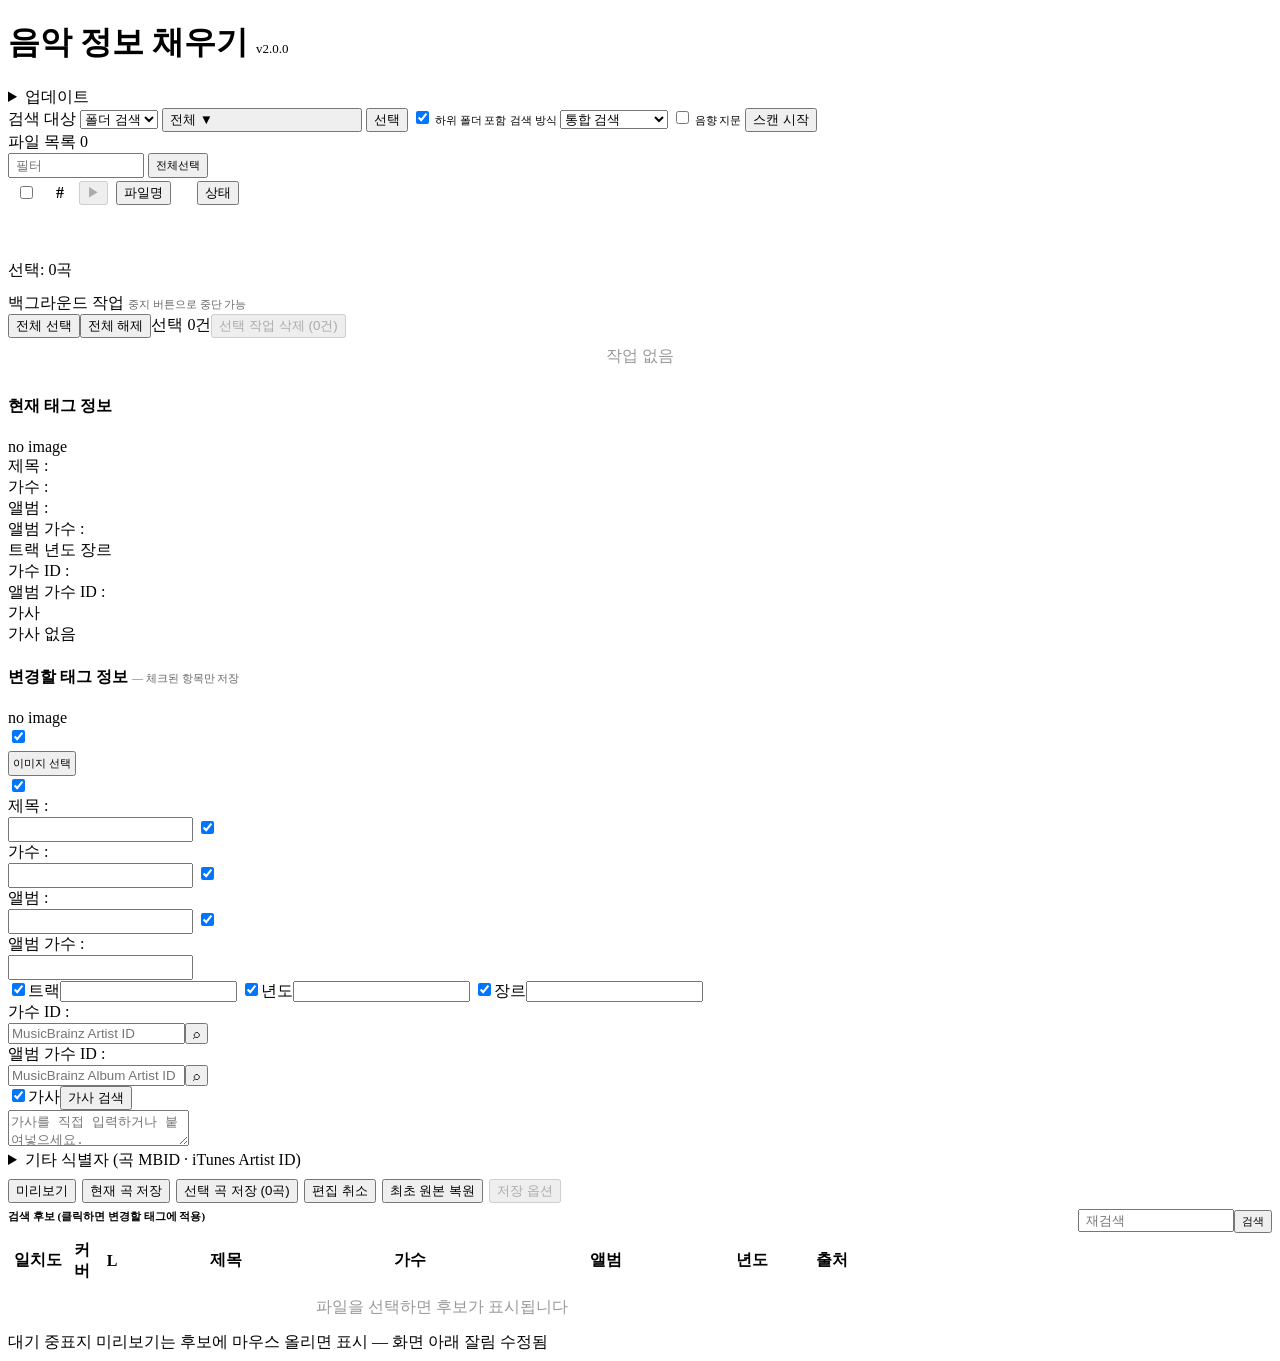
==== app/static/index.html @ 3355a1ec "ui: show installed and latest update builds" ====
<!DOCTYPE html>
<html lang="ko">
<head>
<meta charset="UTF-8">
<meta name="viewport" content="width=device-width, initial-scale=1.0">
<title>음악 정보 채우기 - NAS v2.0.0</title>
<link rel="stylesheet" href="/static/css/style.css">
</head>
<body>
<div class="header">
  <div>
    <h1>음악 정보 채우기 <small style="font-size:13px;font-weight:normal">v2.0.0</small></h1>
    <details id="updaterPanel" class="updater-panel">
      <summary>업데이트</summary>
      <div class="updater-content">
        <div>현재 빌드 <strong id="updateCurrent">확인 전</strong></div>
        <div>최신 빌드 <strong id="updateLatest">확인 전</strong></div>
        <div id="updateStatus" role="status">업데이트 메뉴를 열어 버전을 확인하세요.</div>
        <div class="updater-actions">
          <button type="button" id="updateCheck" class="btn">업데이트 확인</button>
          <button type="button" id="updateApply" class="btn btn-blue" disabled>업데이트 실행</button>
        </div>
      </div>
    </details>
  </div>
</div>

<div class="main">
  <div id="scanControls" class="controls">
    <label>검색 대상 <select id="searchSource" class="input" aria-label="검색 대상"><option value="folder">폴더 검색</option><option value="ma">MA 검색</option></select></label>
    <div id="maSearchControls" hidden><select id="maSearchField" class="input" aria-label="MA 검색 필드"><option value="all">전체 필드</option><option value="title">제목</option><option value="artist">가수</option><option value="albumartist">앨범 가수</option><option value="filename">파일명</option></select><input id="maSearchQuery" class="input" placeholder="곡명·가수·앨범 가수·파일명" maxlength="200" style="width:250px"><button id="maSearchButton" class="btn btn-blue" type="button">검색</button><span id="maSearchStatus" role="status"></span></div>
    <div id="folderPicker" style="position:relative;display:inline-flex;width:200px">
      <input id="subPath" type="hidden" value="">
      <button id="folderToggle" type="button" class="input" style="width:200px;text-align:left;cursor:pointer;white-space:nowrap;overflow:hidden;text-overflow:ellipsis" aria-expanded="false" aria-controls="folderMenu">전체 ▼</button>
      <div id="folderMenu" hidden style="position:absolute;top:100%;left:0;width:320px;max-width:calc(100vw - 28px);z-index:30;background:#fff;border:1px solid var(--line);border-radius:4px;padding:6px">
        <input id="folderSearch" class="input" style="width:100%" placeholder="폴더 검색" aria-label="폴더 검색">
        <div id="folderOptions" style="max-height:260px;overflow:auto" aria-label="음악 폴더"></div>
        <div id="folderStatus" role="status" style="font-size:11px;color:var(--muted)"></div>
      </div>
    </div>
    <button id="btnFolderConfirm" class="btn" onclick="confirmFolder(event)">선택</button>
    <label style="font-size:11px"><input id="recurse" type="checkbox" checked> 하위 폴더 포함</label>
    <label style="font-size:11px">검색 방식 <select id="searchMode" class="input" aria-label="검색 방식"><option value="integrated" selected>통합 검색</option><option value="itunes">iTunes만</option><option value="musicbrainz">MusicBrainz만</option><option value="quick">빠른 검색</option></select></label>
    <label style="font-size:11px" title="텍스트 검색 결과가 없을 때 음향 지문 검색을 추가합니다"><input id="useFingerprint" type="checkbox"> 음향 지문</label>
    <button id="btnScan" class="btn btn-blue" onclick="startScan()">스캔 시작</button>
    <button id="btnResume" class="btn btn-green" style="display:none" onclick="resumeScan()">이어하기</button>
  </div>
  <div class="right-wrap" id="fileColumn">
  <div class="panel">
    <div class="panel-head">
      <span class="file-heading">파일 목록 <span id="fileCount" class="badge">0</span><span class="operation-status" id="operationStatus" hidden><button type="button" id="operationToggle" aria-expanded="false" aria-controls="operationDetails" onclick="toggleOperationDetails()"><span class="operation-spinner" aria-hidden="true">◌</span><span id="operationSummary" role="status" aria-live="polite"></span><span id="operationArrow" hidden aria-hidden="true">⌄</span></button><span id="operationDetails" hidden></span></span></span>
      <span style="display:flex;gap:4px"><input id="fileFilter" class="input" style="width:120px;padding:3px 6px" placeholder="필터"><button class="btn" style="padding:2px 6px;font-size:11px" onclick="toggleSelectAll()">전체선택</button></span>
    </div>
    <div class="table-wrap" id="fileListScroller" tabindex="0" aria-label="파일 목록 (위·아래 방향키로 곡 선택)">
      <table>
        <thead><tr><th style="width:30px"><input type="checkbox" id="checkAll" onchange="toggleSelectAll(this.checked)"></th><th style="width:var(--number-width,30px)">#</th><th id="fileNameHeader" aria-sort="none"><div style="display:flex;align-items:center;gap:8px"><button type="button" id="headerAudio" class="audio-preview-button" disabled title="먼저 파일의 재생 버튼을 눌러 주세요" aria-label="현재 음악 재생" onclick="event.stopPropagation();toggleHeaderAudio()">▶</button><button class="sort-heading" id="sortFileName" onclick="sortFiles('name')">파일명</button></div></th><th id="fileStateHeader" aria-sort="none" style="width:85px"><button class="sort-heading" id="sortFileState" onclick="sortFiles('state')">상태</button></th></tr></thead>
        <tbody id="fileBody"><tr class="file-empty" aria-hidden="true"><td colspan="4"></td></tr><tr class="file-empty" aria-hidden="true"><td colspan="4"></td></tr><tr class="file-empty" aria-hidden="true"><td colspan="4"></td></tr><tr class="file-empty" aria-hidden="true"><td colspan="4"></td></tr><tr class="file-empty" aria-hidden="true"><td colspan="4"></td></tr><tr class="file-empty" aria-hidden="true"><td colspan="4"></td></tr><tr class="file-empty" aria-hidden="true"><td colspan="4"></td></tr><tr class="file-empty" aria-hidden="true"><td colspan="4"></td></tr><tr class="file-empty" aria-hidden="true"><td colspan="4"></td></tr><tr class="file-empty" aria-hidden="true"><td colspan="4"></td></tr><tr class="file-empty" aria-hidden="true"><td colspan="4"></td></tr><tr class="file-empty" aria-hidden="true"><td colspan="4"></td></tr><tr class="file-empty" aria-hidden="true"><td colspan="4"></td></tr></tbody>
      </table>
    </div>
    <div class="status-line"><span id="selectedInfo">선택: 0곡</span><span id="progressText"></span></div>
    <div style="padding:6px"><div class="progress"><div id="progBar" style="width:0%"></div></div></div>
    <div class="panel-head">백그라운드 작업 <span style="font-weight:400;font-size:11px;color:#666">중지 버튼으로 중단 가능</span></div>
    <div class="job-selection-tools"><button class="btn" onclick="selectBackgroundJobs(true)">전체 선택</button><button class="btn" onclick="selectBackgroundJobs(false)">전체 해제</button><span id="jobSelectedCount">선택 0건</span><button id="deleteSelectedJobs" class="btn btn-red" disabled onclick="deleteSelectedBackgroundJobs()">선택 작업 삭제 (0건)</button></div>
    <div id="jobs" class="jobs"><div style="text-align:center;color:#999;padding:8px">작업 없음</div></div>
  </div>

  </div>
  <div class="right-wrap" id="tagColumn">
    <div class="panel">
      <div class="tag-box">
        <div class="tag-section">
          <h4>현재 태그 정보</h4>
          <div class="tag-details">
            <div class="current-cover-column"><div class="cover" id="currentCover"><span>no image</span></div><div id="tagPreviewLabel" hidden><span>변경태그</span><span>미리보기</span></div></div>
            <div class="tag-grid no-check tag-fields">
              <div>제목 :</div><div id="cur_title"></div>
              <div>가수 :</div><div id="cur_artist"></div>
              <div>앨범 :</div><div id="cur_album"></div>
              <div>앨범 가수 :</div><div id="cur_albumartist"></div>
              <div class="tag-compact-row current-compact">
                <span class="tag-compact-group"><span>트랙</span><span id="cur_track" class="compact-track"></span></span>
                <span class="tag-compact-group"><span>년도</span><span id="cur_year" class="compact-year"></span></span>
                <span class="tag-compact-group"><span>장르</span><span id="cur_genre" class="compact-genre"></span></span>
              </div>
              <div>가수 ID :</div><div id="cur_artist_id" class="tag-id-display" title=""></div>
              <div>앨범 가수 ID :</div><div id="cur_album_artist_id" class="tag-id-display" title=""></div>
            </div>
            <section class="lyrics-box" aria-label="현재 저장된 가사"><div class="lyrics-box-head">가사</div><div id="currentLyrics" class="lyrics-body lyrics-empty" role="region" aria-label="현재 가사 내용">가사 없음</div></section>
          </div>
          <div id="tagPreviewNote" hidden>빨간색 글씨는 저장 시 변경될 태그입니다. 미리보기는 실제 파일을 변경하지 않습니다.<br>커버 이미지 크기와 가사·파일명 등은 저장 시 최종 적용됩니다.</div>
        </div>
        <div class="tag-section">
          <h4>변경할 태그 정보 <span style="font-weight:400;color:#666;font-size:11px">— 체크된 항목만 저장</span></h4>
          <div class="tag-details change-tag-details">
            <div style="width:110px;flex-shrink:0">
              <div class="change-cover-wrap"><div class="cover" id="changeCover" title="이미지를 끌어 놓거나 선택하세요"><span>no image</span></div><input type="checkbox" id="saveCover" checked aria-label="커버 이미지 저장" title="체크 해제 시 모든 저장에서 기존 커버를 유지합니다"></div>
              <input id="coverFile" type="file" accept="image/*" hidden>
              <div style="display:flex;gap:2px;margin-top:4px"><button class="btn" style="padding:3px;font-size:11px" onclick="$('coverFile').click()">이미지 선택</button></div>
            </div>
            <div class="tag-grid tag-fields">
              <label><input type="checkbox" class="chg-check" data-field="title" checked></label><div>제목 :</div><input id="chg_title" class="input" style="padding:3px 6px">
              <label><input type="checkbox" class="chg-check" data-field="artist" checked></label><div>가수 :</div><input id="chg_artist" class="input" style="padding:3px 6px">
              <label><input type="checkbox" class="chg-check" data-field="album" checked></label><div>앨범 :</div><input id="chg_album" class="input" style="padding:3px 6px">
              <label><input type="checkbox" class="chg-check" data-field="albumartist" checked></label><div>앨범 가수 :</div><input id="chg_albumartist" class="input" style="padding:3px 6px">
              <div class="tag-compact-row changed-compact">
                <span class="tag-compact-group"><input type="checkbox" class="chg-check" data-field="track" checked aria-label="트랙 저장"><label for="chg_track">트랙</label><input id="chg_track" class="input compact-track"></span>
                <span class="tag-compact-group"><input type="checkbox" class="chg-check" data-field="year" checked aria-label="년도 저장"><label for="chg_year">년도</label><input id="chg_year" class="input compact-year"></span>
                <span class="tag-compact-group"><input type="checkbox" class="chg-check" data-field="genre" checked aria-label="장르 저장"><label for="chg_genre">장르</label><input id="chg_genre" class="input compact-genre"></span>
              </div>
              <span></span><label for="artistIdInput">가수 ID :</label><div class="tag-id-edit"><input id="artistIdInput" class="input" placeholder="MusicBrainz Artist ID" aria-label="가수 MusicBrainz ID"><button id="artistIdSearch" type="button" class="btn" title="가수 ID 검색" aria-label="가수 ID 검색">⌕</button></div>
              <span></span><label for="albumArtistIdInput">앨범 가수 ID :</label><div class="tag-id-edit"><input id="albumArtistIdInput" class="input" placeholder="MusicBrainz Album Artist ID" aria-label="앨범 가수 MusicBrainz ID"><button id="albumArtistIdSearch" type="button" class="btn" title="앨범 가수 ID 검색" aria-label="앨범 가수 ID 검색">⌕</button></div>
            </div>
            <section class="lyrics-box" aria-label="입력 및 검색 가사"><div class="lyrics-box-head"><input type="checkbox" id="saveLyrics" class="lyrics-check" checked aria-label="가사 저장" title="체크된 유효한 새 가사만 저장합니다. 빈 결과는 기존 가사를 유지합니다."><span>가사</span><button type="button" id="btnSearchLyrics" class="btn" onclick="searchLyricsForCurrent()">가사 검색</button></div><select id="manualLyricsChoices" aria-label="수동 검색 가사 후보" onchange="selectManualLyrics(this.value)" hidden></select><div id="manualLyricsStatus" role="status" hidden></div><textarea id="changeLyrics" class="lyrics-body lyrics-empty" aria-label="직접 입력 및 검색 가사 내용" placeholder="가사를 직접 입력하거나 붙여넣으세요."></textarea></section>
          </div>
          <details id="identifierEditor" class="id-editor"><summary>기타 식별자 (곡 MBID · iTunes Artist ID)</summary><div class="id-editor-fields"><label for="recordingIdDisplay">곡 MBID</label><input id="recordingIdDisplay" class="input" readonly><span></span><label for="itunesArtistIdDisplay">iTunes Artist ID</label><input id="itunesArtistIdDisplay" class="input" readonly><span></span></div><p class="id-editor-note">가수 ID와 앨범 가수 ID는 위의 변경할 태그에서 수정할 수 있습니다.</p></details>
          <div id="artistLookupPanel" hidden aria-label="MusicBrainz 가수 검색 결과">
            <div class="artist-lookup-head"><strong id="artistLookupTitle">가수 검색 결과</strong><span id="artistLookupStatus" role="status"></span><button type="button" class="btn" id="artistLookupClose" aria-label="검색 결과 닫기">닫기</button></div>
            <div id="artistLookupChoices" class="artist-lookup-choices" role="listbox" aria-label="검색된 가수 후보"></div>
          </div>
          <div id="candidateFeedback" class="candidate-feedback" role="status" aria-live="polite" hidden></div>
          <div id="changeSummary" hidden role="status" style="margin-top:8px;line-height:1.7;color:var(--muted)">파일을 선택하면 변경 예정 내용을 표시합니다.</div>
          <div id="saveScopeInfo" hidden style="margin-top:4px;line-height:1.7;color:var(--muted)"></div>
          <div style="margin-top:8px;display:flex;gap:6px;flex-wrap:wrap">
            <button id="btnApplyCandidate" class="btn btn-blue" onclick="toggleTagPreview()">미리보기</button>
            <button id="btnSaveCurrent" class="btn" onclick="saveCurrent()">현재 곡 저장</button>
            <button id="btnSaveSelected" class="btn" onclick="saveSelected()">선택 곡 저장 (0곡)</button>
            <button hidden id="btnSaveAll" class="btn" onclick="saveAll()">작업 전체 저장 (체크 0곡)</button>
            <button id="btnDiscard" class="btn" onclick="discardDraft()">편집 취소</button>
            <button id="btnRestore" class="btn" onclick="resetChange()">최초 원본 복원</button>
            <button id="btnOptions" class="btn" onclick="openSaveOptions()" disabled>저장 옵션</button>
            <span hidden style="margin-left:auto;font-size:11px">가사: <span id="lyricStatus" class="badge">없음</span></span>
          </div>
        </div>
        <div style="margin-top:6px">
          <div style="font-size:11px;font-weight:700;margin-bottom:4px;display:flex;justify-content:space-between"><span>검색 후보 (클릭하면 변경할 태그에 적용)</span><span><input id="searchQ" class="input" style="width:140px;padding:2px 6px" placeholder="재검색"><button class="btn" style="padding:2px 6px;font-size:11px" onclick="manualSearch()">검색</button><button id="btnSearchBoth" class="btn" style="padding:2px 6px;font-size:11px" onclick="manualSearch('integrated')" hidden>두 곳 모두 재검색</button></span></div>
          <div class="cand-table" id="candidateScroller" tabindex="0" aria-label="검색 후보 목록">
            <table>
              <colgroup><col style="width:56px"><col style="width:28px"><col style="width:28px"><col style="width:195px"><col style="width:170px"><col style="width:218px"><col style="width:70px"><col style="width:85px"></colgroup>
              <thead><tr><th class="candidate-score">일치도</th><th class="candidate-icon-cell" title="앨범 이미지">커버</th><th class="candidate-icon-cell" title="가사 유무">L</th><th>제목</th><th>가수</th><th>앨범</th><th>년도</th><th>출처</th></tr></thead>
              <tbody id="candBody"><tr><td colspan="8" style="text-align:center;padding:12px;color:#999">파일을 선택하면 후보가 표시됩니다</td></tr></tbody>
            </table>
          </div>
        </div>
      </div>
    </div>
    <div class="status-line"><span id="statusLine">대기 중</span><span>표지 미리보기는 후보에 마우스 올리면 표시 — 화면 아래 잘림 수정됨</span></div>
  </div>
</div>

<audio id="previewAudio" preload="none" hidden></audio>
<div id="buttonTooltip" class="button-tooltip" role="tooltip" hidden></div>
<div id="hoverPrev" class="hover-preview"><div id="hoverCoverStatus" role="status"></div><div id="hoverCoverImage"></div></div>

<dialog id="saveOptionsDialog" class="options-dialog" aria-labelledby="saveOptionsTitle">
  <form id="saveOptionsForm" onsubmit="applySaveOptions(event)">
    <h3 id="saveOptionsTitle" style="font-size:14px;margin:0 0 12px">저장 옵션</h3>
    <div style="display:flex;gap:10px;flex-wrap:wrap;align-items:center">
      <label title="기존 태그 값은 유지하고 비어 있는 항목만 채웁니다."><input type="checkbox" id="onlyEmpty" checked> 빈 태그만 채우기</label>
      <label title="저장할 때 기존 가사가 없는 파일에 검증된 가사를 검색하여 추가합니다."><input type="checkbox" id="fillLyrics"> 없는 가사 추가</label>
      <label><input type="checkbox" id="saveSynced"> 시간 동기화 가사 저장 (MP3 SYLT)</label>
      <label><input type="checkbox" id="createLrc"> LRC 가사 파일 생성 (기존 파일 유지)</label>
      <label title="현재 비활성화되어 있습니다"><input id="renameFiles" type="checkbox" disabled> 파일명 변경 (비활성화)</label>
      <label><input id="includeIds" type="checkbox"> 식별자 저장</label>
      <label>국가 <select id="searchCountry" class="input"><option>KR</option><option>US</option><option>JP</option><option>CN</option><option>TW</option><option>HK</option><option>GB</option><option>DE</option><option>FR</option></select></label>
      <label>가수 표기 <select id="artistPreference" class="input"><option value="original">원문</option><option value="latin">로마자 (제공 시)</option></select></label>
      <label>커버 최대 px <input id="coverMax" class="input" type="number" min="100" max="1000" value="1000" required style="width:70px"></label>
      <textarea id="scanPaths" class="input" rows="2" style="width:100%;resize:vertical" placeholder="선택 사항: /music 기준 파일·폴더 상대 경로, 한 줄에 하나" aria-label="스캔할 파일·폴더 상대 경로"></textarea>
      <label><input id="rememberOptions" type="checkbox"> 옵션 기억</label>
      <button type="button" class="btn" onclick="showDiagnostics()">진단</button>
      <div style="font-size:11px;color:var(--muted);line-height:1.7">확인: 이번 작업에 적용 / 옵션 기억: 다음 접속에도 유지. 경로 입력은 이번 스캔에만 적용됩니다.<br>국가는 다음 스캔·재검색에 적용되며 기존 후보는 바뀌지 않습니다. 자동·수동 후보 모두 빈 태그 옵션과 항목별 체크를 따릅니다.<br>커버 크기·가사·파일명·식별자의 최종 처리 결과는 저장 시 검증됩니다.</div>
    </div>
    <div style="display:flex;justify-content:flex-end;gap:6px;margin-top:16px">
      <button type="button" class="btn" onclick="cancelSaveOptions()">취소</button>
      <button type="submit" class="btn btn-blue">확인</button>
    </div>
  </form>
</dialog>

<dialog id="actionDialog" class="options-dialog" aria-labelledby="actionTitle" aria-describedby="actionMessage">
  <h3 id="actionTitle" style="font-size:14px;margin:0 0 12px"></h3>
  <p id="actionMessage" style="line-height:1.7;white-space:pre-line"></p>
  <div class="dialog-actions">
    <button id="actionCancel" class="btn" onclick="resolveAction(false)" autofocus>취소</button>
    <button id="actionAccept" class="btn btn-blue" onclick="resolveAction(true)"></button>
  </div>
</dialog>
<dialog id="saveConfirmDialog" class="options-dialog save-dialog" aria-labelledby="saveConfirmTitle" oncancel="event.preventDefault();resolveSaveConfirm(false)">
  <h3 id="saveConfirmTitle" style="font-size:18px;margin:0 0 12px"></h3>
  <div id="saveConfirmBody"></div>
  <div class="dialog-actions"><button id="saveConfirmCancel" class="btn" onclick="resolveSaveConfirm(false)" autofocus>취소</button><button id="saveConfirmAccept" class="btn btn-blue" onclick="resolveSaveConfirm(true)">저장 실행</button></div>
</dialog>
<dialog id="saveResultDialog" class="options-dialog" aria-labelledby="saveResultTitle">
  <h3 id="saveResultTitle" style="font-size:18px;margin:0 0 12px">저장 결과</h3>
  <div id="saveResultHeading"></div>
  <div id="saveResultCounts" class="result-counts"></div>
  <p id="saveResultState" style="overflow-wrap:anywhere;color:#a33"></p>
  <div id="saveResultIssues" aria-label="파일별 처리 안내"></div>
  <div class="dialog-actions"><button class="btn btn-blue" onclick="$('saveResultDialog').close()" autofocus>닫기</button></div>
</dialog>

<script src="/static/js/search-list.js?v=009-ma-ids"></script>
<script src="/static/js/candidate-media.js?v=009-ma-ids"></script>
<script src="/static/js/lyrics.js?v=009-ma-ids"></script>
<script src="/static/js/tag-editor.js?v=009-ma-ids"></script>
<script src="/static/js/options-ui.js?v=009-ma-ids"></script>
<script src="/static/js/app.js?v=009-ma-ids"></script>
<script src="/static/js/nas-updater.js?v=010"></script>
</body>
</html>
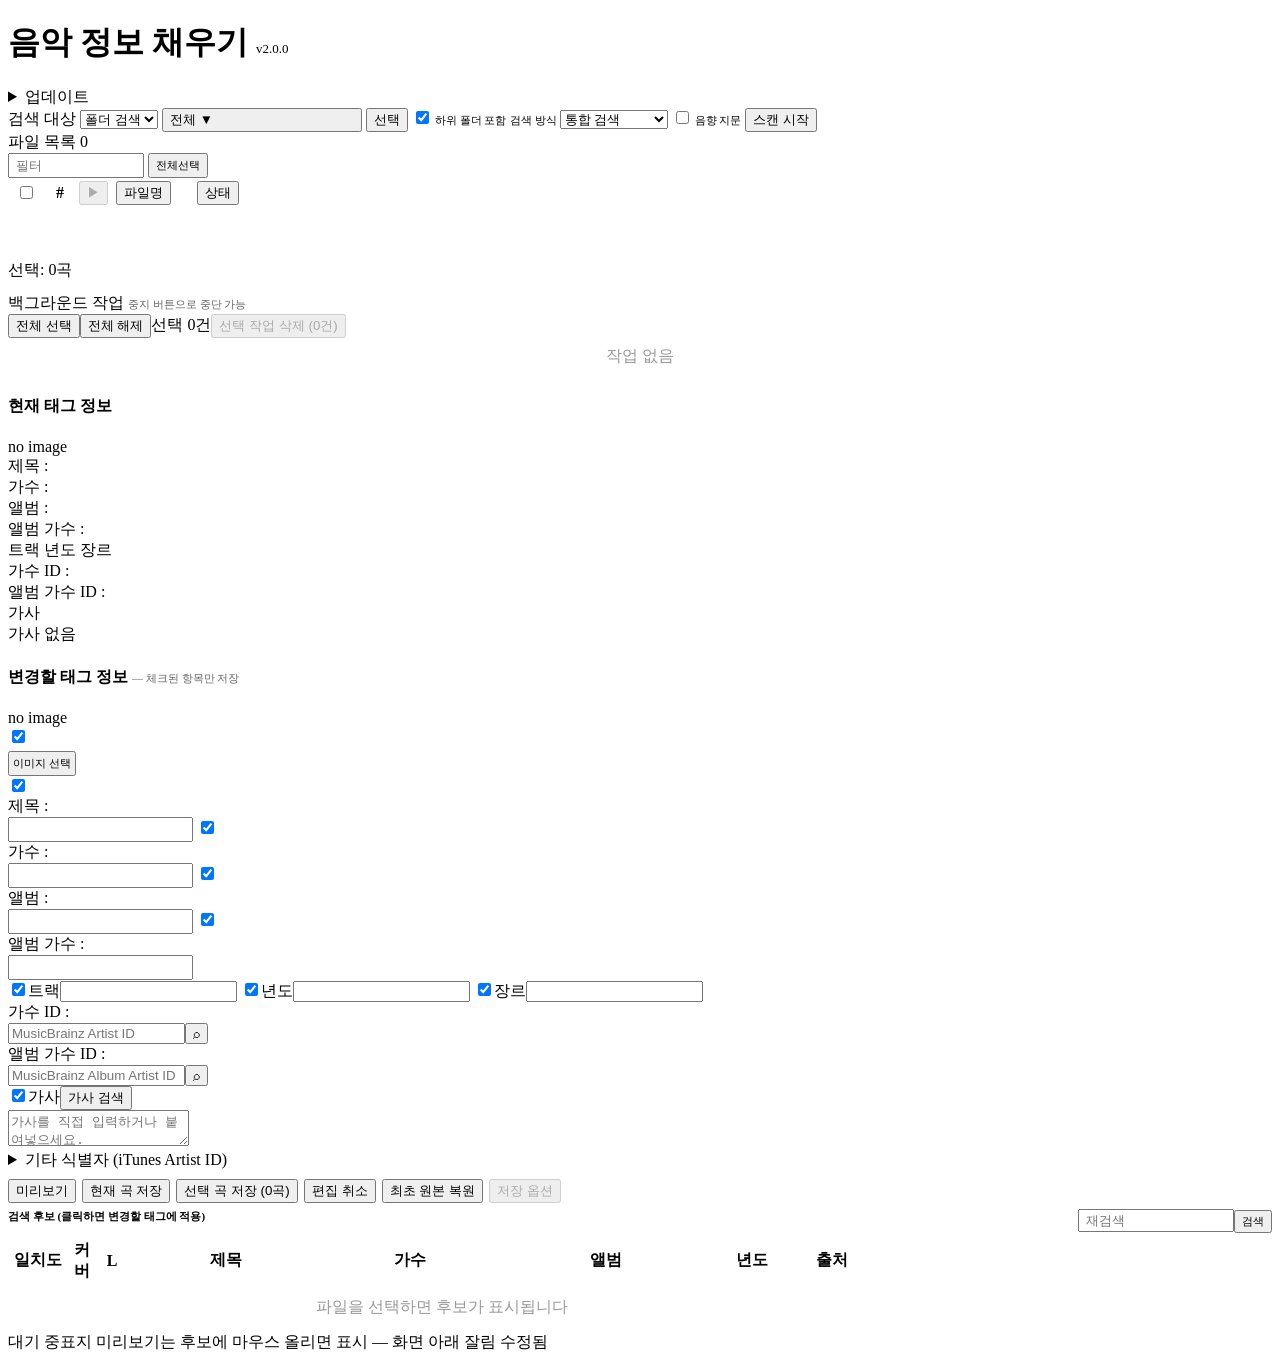
==== commit 8b66ef5b: "ui: hide recording MBID field while preserving stored tag data" ====
--- a/app/static/index.html
+++ b/app/static/index.html
@@ -9,12 +9,13 @@
 <body>
 <div class="header">
   <div>
-    <h1>음악 정보 채우기 <small style="font-size:13px;font-weight:normal">v2.0.0</small></h1>
+    <h1>음악 정보 채우기 <small id="appVersion" style="font-size:13px;font-weight:normal">v2.0.0</small></h1>
     <details id="updaterPanel" class="updater-panel">
       <summary>업데이트</summary>
       <div class="updater-content">
-        <div>현재 빌드 <strong id="updateCurrent">확인 전</strong></div>
-        <div>최신 빌드 <strong id="updateLatest">확인 전</strong></div>
+        <button type="button" id="updateClose" class="updater-close" aria-label="업데이트 창 닫기" title="닫기">×</button>
+        <div>현재 버전 <strong id="updateCurrent">확인 전</strong></div>
+        <div>최신 버전 <strong id="updateLatest">확인 전</strong></div>
         <div id="updateStatus" role="status">업데이트 메뉴를 열어 버전을 확인하세요.</div>
         <div class="updater-actions">
           <button type="button" id="updateCheck" class="btn">업데이트 확인</button>
@@ -112,7 +113,7 @@
             </div>
             <section class="lyrics-box" aria-label="입력 및 검색 가사"><div class="lyrics-box-head"><input type="checkbox" id="saveLyrics" class="lyrics-check" checked aria-label="가사 저장" title="체크된 유효한 새 가사만 저장합니다. 빈 결과는 기존 가사를 유지합니다."><span>가사</span><button type="button" id="btnSearchLyrics" class="btn" onclick="searchLyricsForCurrent()">가사 검색</button></div><select id="manualLyricsChoices" aria-label="수동 검색 가사 후보" onchange="selectManualLyrics(this.value)" hidden></select><div id="manualLyricsStatus" role="status" hidden></div><textarea id="changeLyrics" class="lyrics-body lyrics-empty" aria-label="직접 입력 및 검색 가사 내용" placeholder="가사를 직접 입력하거나 붙여넣으세요."></textarea></section>
           </div>
-          <details id="identifierEditor" class="id-editor"><summary>기타 식별자 (곡 MBID · iTunes Artist ID)</summary><div class="id-editor-fields"><label for="recordingIdDisplay">곡 MBID</label><input id="recordingIdDisplay" class="input" readonly><span></span><label for="itunesArtistIdDisplay">iTunes Artist ID</label><input id="itunesArtistIdDisplay" class="input" readonly><span></span></div><p class="id-editor-note">가수 ID와 앨범 가수 ID는 위의 변경할 태그에서 수정할 수 있습니다.</p></details>
+          <details id="identifierEditor" class="id-editor"><summary>기타 식별자 (iTunes Artist ID)</summary><div class="id-editor-fields"><label for="itunesArtistIdDisplay">iTunes Artist ID</label><input id="itunesArtistIdDisplay" class="input" readonly><span></span></div><p class="id-editor-note">가수 ID와 앨범 가수 ID는 위의 변경할 태그에서 수정할 수 있습니다.</p></details>
           <div id="artistLookupPanel" hidden aria-label="MusicBrainz 가수 검색 결과">
             <div class="artist-lookup-head"><strong id="artistLookupTitle">가수 검색 결과</strong><span id="artistLookupStatus" role="status"></span><button type="button" class="btn" id="artistLookupClose" aria-label="검색 결과 닫기">닫기</button></div>
             <div id="artistLookupChoices" class="artist-lookup-choices" role="listbox" aria-label="검색된 가수 후보"></div>
@@ -204,6 +205,6 @@
 <script src="/static/js/tag-editor.js?v=009-ma-ids"></script>
 <script src="/static/js/options-ui.js?v=009-ma-ids"></script>
 <script src="/static/js/app.js?v=009-ma-ids"></script>
-<script src="/static/js/nas-updater.js?v=010"></script>
+<script src="/static/js/nas-updater.js?v=013-close"></script>
 </body>
 </html>
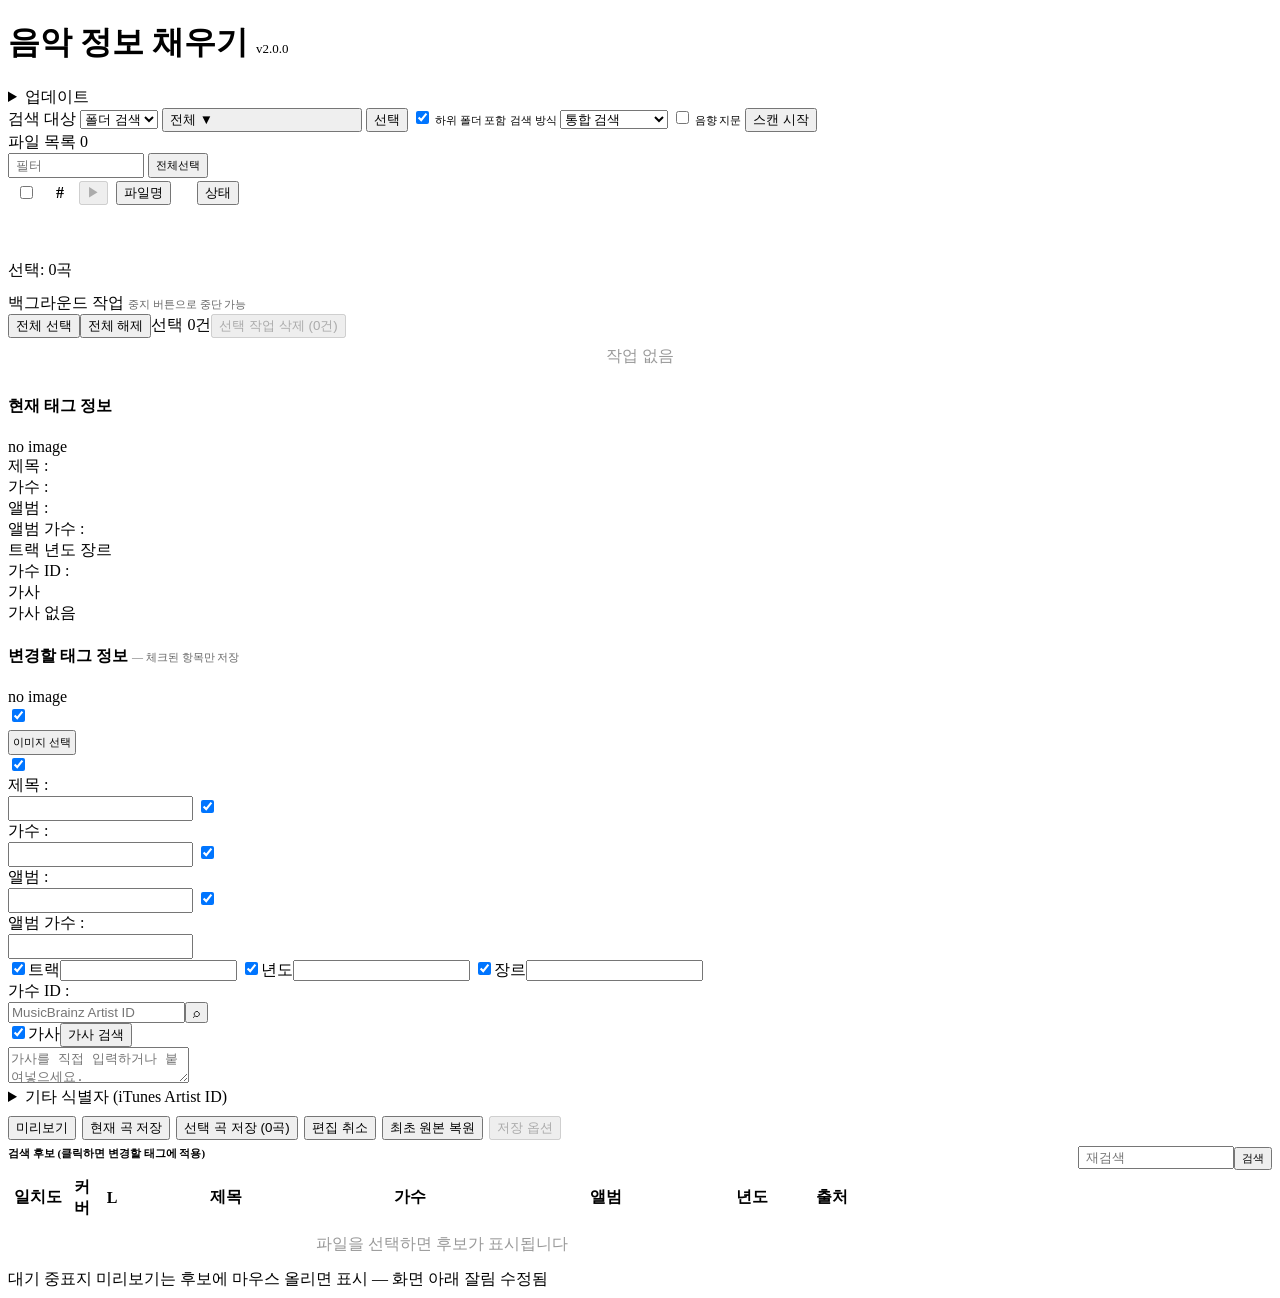
==== commit 9f2f6313: "ui: hide album artist MBID controls without removing stored IDs" ====
--- a/app/static/index.html
+++ b/app/static/index.html
@@ -84,8 +84,8 @@
                 <span class="tag-compact-group"><span>장르</span><span id="cur_genre" class="compact-genre"></span></span>
               </div>
               <div>가수 ID :</div><div id="cur_artist_id" class="tag-id-display" title=""></div>
-              <div>앨범 가수 ID :</div><div id="cur_album_artist_id" class="tag-id-display" title=""></div>
             </div>
+            <span id="cur_album_artist_id" hidden></span>
             <section class="lyrics-box" aria-label="현재 저장된 가사"><div class="lyrics-box-head">가사</div><div id="currentLyrics" class="lyrics-body lyrics-empty" role="region" aria-label="현재 가사 내용">가사 없음</div></section>
           </div>
           <div id="tagPreviewNote" hidden>빨간색 글씨는 저장 시 변경될 태그입니다. 미리보기는 실제 파일을 변경하지 않습니다.<br>커버 이미지 크기와 가사·파일명 등은 저장 시 최종 적용됩니다.</div>
@@ -109,11 +109,11 @@
                 <span class="tag-compact-group"><input type="checkbox" class="chg-check" data-field="genre" checked aria-label="장르 저장"><label for="chg_genre">장르</label><input id="chg_genre" class="input compact-genre"></span>
               </div>
               <span></span><label for="artistIdInput">가수 ID :</label><div class="tag-id-edit"><input id="artistIdInput" class="input" placeholder="MusicBrainz Artist ID" aria-label="가수 MusicBrainz ID"><button id="artistIdSearch" type="button" class="btn" title="가수 ID 검색" aria-label="가수 ID 검색">⌕</button></div>
-              <span></span><label for="albumArtistIdInput">앨범 가수 ID :</label><div class="tag-id-edit"><input id="albumArtistIdInput" class="input" placeholder="MusicBrainz Album Artist ID" aria-label="앨범 가수 MusicBrainz ID"><button id="albumArtistIdSearch" type="button" class="btn" title="앨범 가수 ID 검색" aria-label="앨범 가수 ID 검색">⌕</button></div>
             </div>
+            <input id="albumArtistIdInput" type="hidden"><button id="albumArtistIdSearch" type="button" hidden></button>
             <section class="lyrics-box" aria-label="입력 및 검색 가사"><div class="lyrics-box-head"><input type="checkbox" id="saveLyrics" class="lyrics-check" checked aria-label="가사 저장" title="체크된 유효한 새 가사만 저장합니다. 빈 결과는 기존 가사를 유지합니다."><span>가사</span><button type="button" id="btnSearchLyrics" class="btn" onclick="searchLyricsForCurrent()">가사 검색</button></div><select id="manualLyricsChoices" aria-label="수동 검색 가사 후보" onchange="selectManualLyrics(this.value)" hidden></select><div id="manualLyricsStatus" role="status" hidden></div><textarea id="changeLyrics" class="lyrics-body lyrics-empty" aria-label="직접 입력 및 검색 가사 내용" placeholder="가사를 직접 입력하거나 붙여넣으세요."></textarea></section>
           </div>
-          <details id="identifierEditor" class="id-editor"><summary>기타 식별자 (iTunes Artist ID)</summary><div class="id-editor-fields"><label for="itunesArtistIdDisplay">iTunes Artist ID</label><input id="itunesArtistIdDisplay" class="input" readonly><span></span></div><p class="id-editor-note">가수 ID와 앨범 가수 ID는 위의 변경할 태그에서 수정할 수 있습니다.</p></details>
+          <details id="identifierEditor" class="id-editor"><summary>기타 식별자 (iTunes Artist ID)</summary><div class="id-editor-fields"><label for="itunesArtistIdDisplay">iTunes Artist ID</label><input id="itunesArtistIdDisplay" class="input" readonly><span></span></div><p class="id-editor-note">가수 ID는 위의 변경할 태그에서 수정할 수 있습니다.</p></details>
           <div id="artistLookupPanel" hidden aria-label="MusicBrainz 가수 검색 결과">
             <div class="artist-lookup-head"><strong id="artistLookupTitle">가수 검색 결과</strong><span id="artistLookupStatus" role="status"></span><button type="button" class="btn" id="artistLookupClose" aria-label="검색 결과 닫기">닫기</button></div>
             <div id="artistLookupChoices" class="artist-lookup-choices" role="listbox" aria-label="검색된 가수 후보"></div>
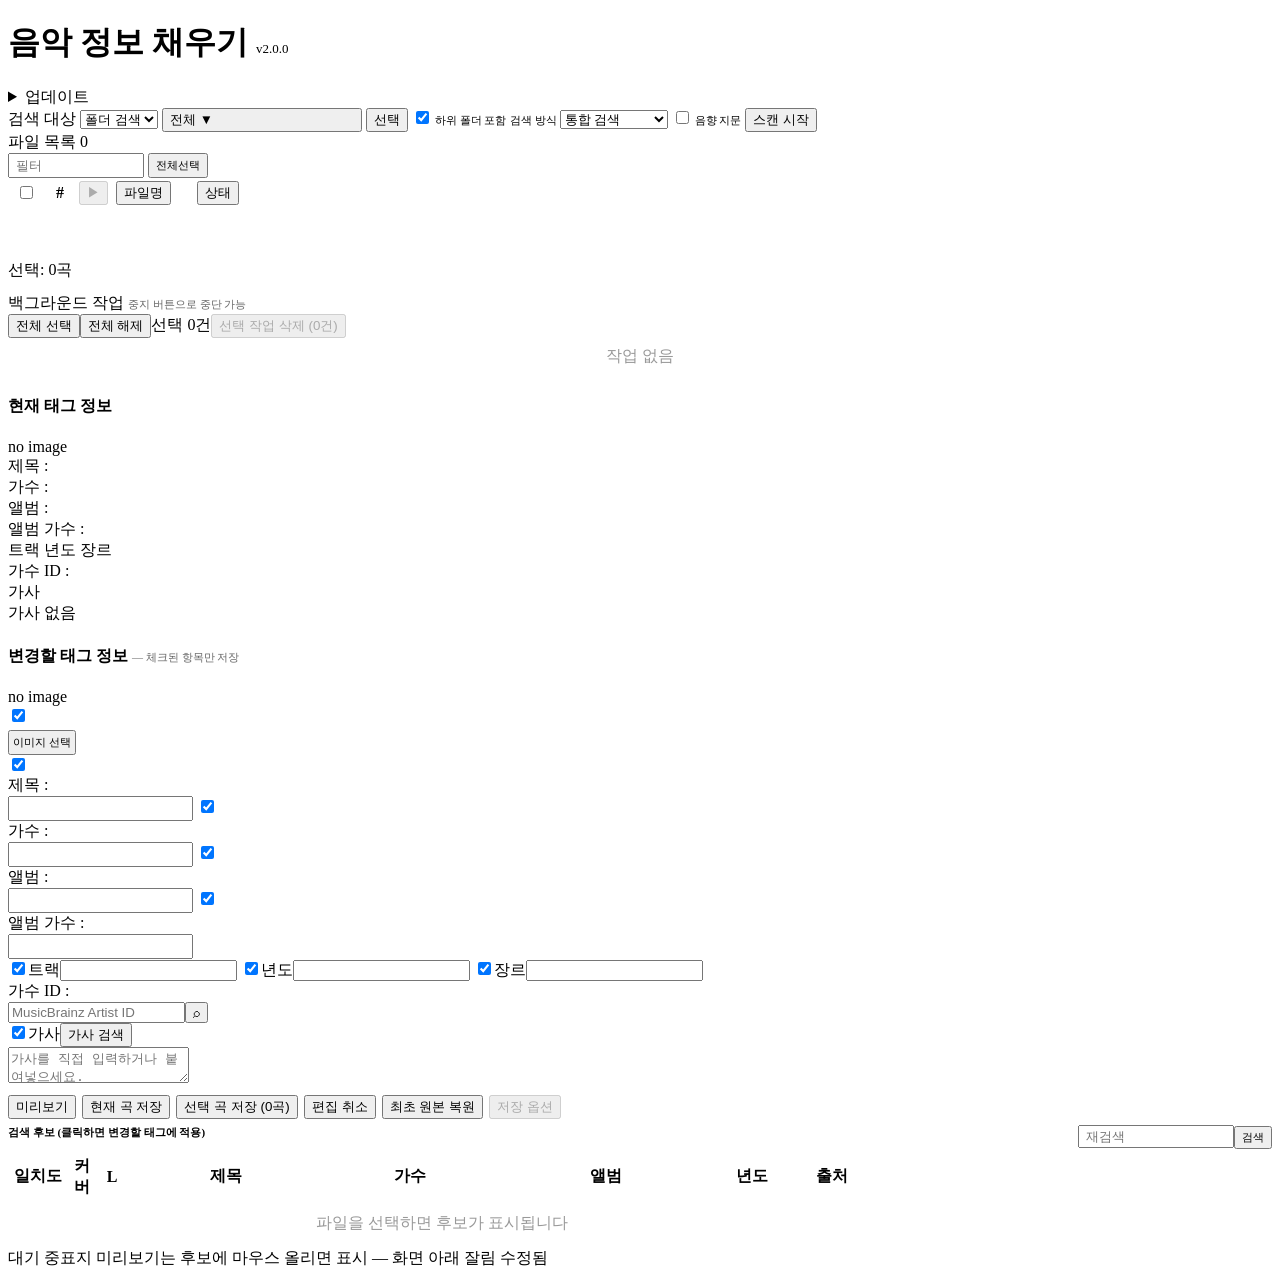
==== commit 518a7152: "ui: hide iTunes artist ID and empty identifiers panel" ====
--- a/app/static/index.html
+++ b/app/static/index.html
@@ -113,7 +113,6 @@
             <input id="albumArtistIdInput" type="hidden"><button id="albumArtistIdSearch" type="button" hidden></button>
             <section class="lyrics-box" aria-label="입력 및 검색 가사"><div class="lyrics-box-head"><input type="checkbox" id="saveLyrics" class="lyrics-check" checked aria-label="가사 저장" title="체크된 유효한 새 가사만 저장합니다. 빈 결과는 기존 가사를 유지합니다."><span>가사</span><button type="button" id="btnSearchLyrics" class="btn" onclick="searchLyricsForCurrent()">가사 검색</button></div><select id="manualLyricsChoices" aria-label="수동 검색 가사 후보" onchange="selectManualLyrics(this.value)" hidden></select><div id="manualLyricsStatus" role="status" hidden></div><textarea id="changeLyrics" class="lyrics-body lyrics-empty" aria-label="직접 입력 및 검색 가사 내용" placeholder="가사를 직접 입력하거나 붙여넣으세요."></textarea></section>
           </div>
-          <details id="identifierEditor" class="id-editor"><summary>기타 식별자 (iTunes Artist ID)</summary><div class="id-editor-fields"><label for="itunesArtistIdDisplay">iTunes Artist ID</label><input id="itunesArtistIdDisplay" class="input" readonly><span></span></div><p class="id-editor-note">가수 ID는 위의 변경할 태그에서 수정할 수 있습니다.</p></details>
           <div id="artistLookupPanel" hidden aria-label="MusicBrainz 가수 검색 결과">
             <div class="artist-lookup-head"><strong id="artistLookupTitle">가수 검색 결과</strong><span id="artistLookupStatus" role="status"></span><button type="button" class="btn" id="artistLookupClose" aria-label="검색 결과 닫기">닫기</button></div>
             <div id="artistLookupChoices" class="artist-lookup-choices" role="listbox" aria-label="검색된 가수 후보"></div>
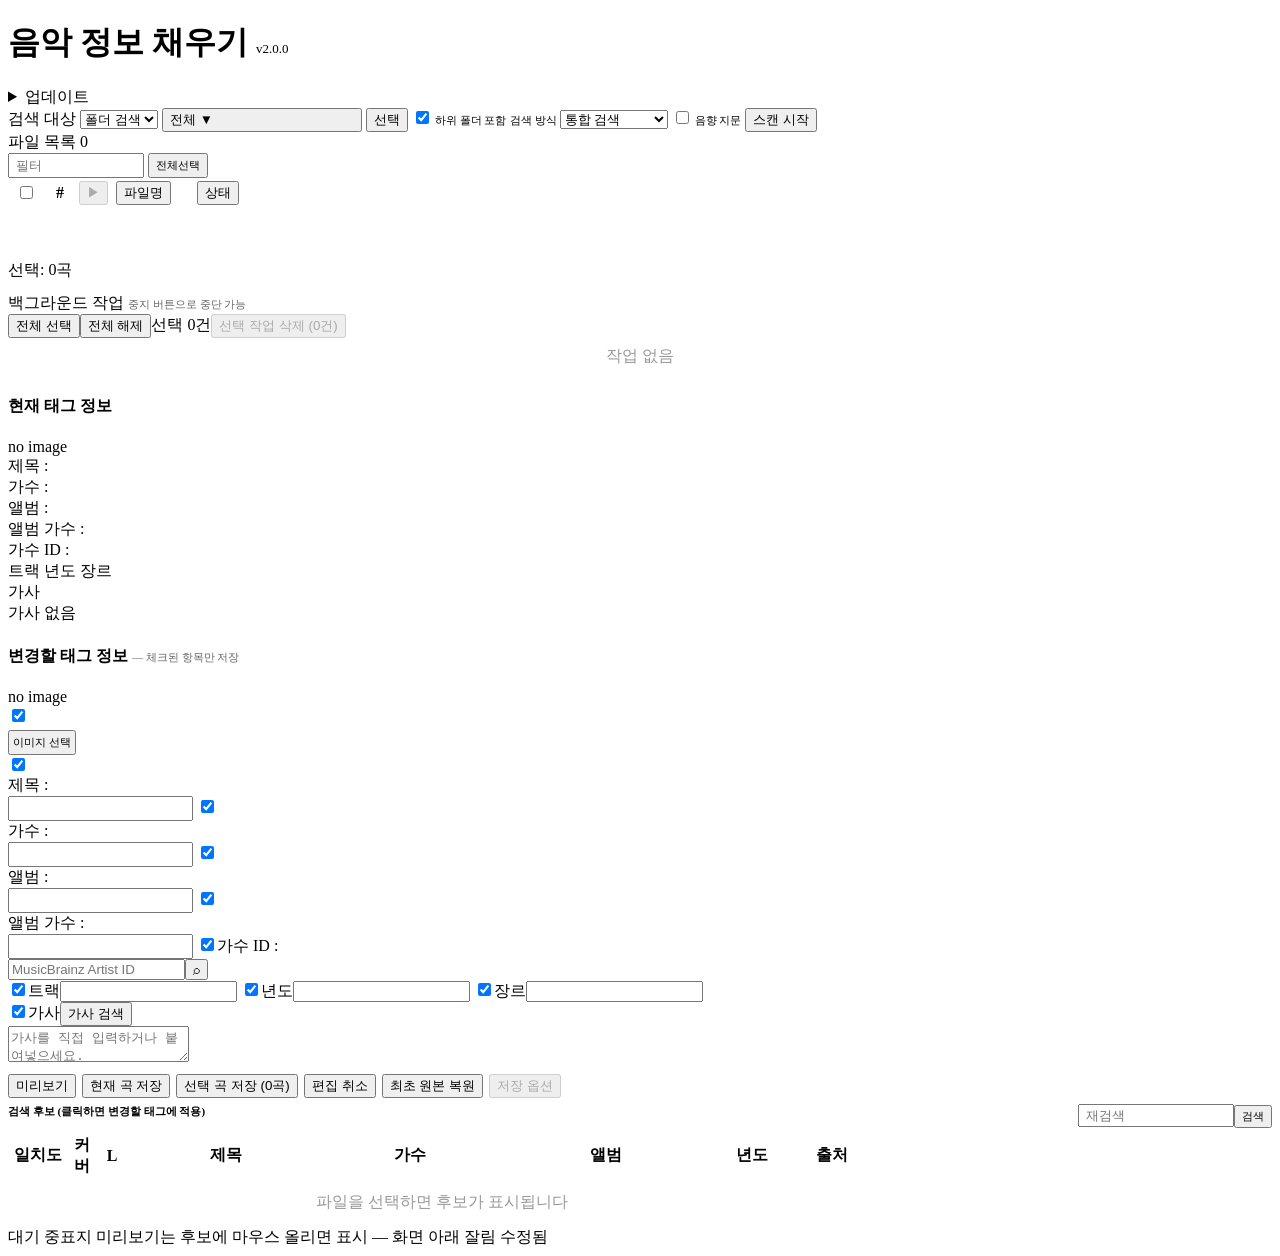
==== commit a9afc7de: "ui: add artist-ID save checkbox and align below album artist" ====
--- a/app/static/index.html
+++ b/app/static/index.html
@@ -78,12 +78,12 @@
               <div>가수 :</div><div id="cur_artist"></div>
               <div>앨범 :</div><div id="cur_album"></div>
               <div>앨범 가수 :</div><div id="cur_albumartist"></div>
+              <div>가수 ID :</div><div id="cur_artist_id" class="tag-id-display" title=""></div>
               <div class="tag-compact-row current-compact">
                 <span class="tag-compact-group"><span>트랙</span><span id="cur_track" class="compact-track"></span></span>
                 <span class="tag-compact-group"><span>년도</span><span id="cur_year" class="compact-year"></span></span>
                 <span class="tag-compact-group"><span>장르</span><span id="cur_genre" class="compact-genre"></span></span>
               </div>
-              <div>가수 ID :</div><div id="cur_artist_id" class="tag-id-display" title=""></div>
             </div>
             <span id="cur_album_artist_id" hidden></span>
             <section class="lyrics-box" aria-label="현재 저장된 가사"><div class="lyrics-box-head">가사</div><div id="currentLyrics" class="lyrics-body lyrics-empty" role="region" aria-label="현재 가사 내용">가사 없음</div></section>
@@ -103,12 +103,12 @@
               <label><input type="checkbox" class="chg-check" data-field="artist" checked></label><div>가수 :</div><input id="chg_artist" class="input" style="padding:3px 6px">
               <label><input type="checkbox" class="chg-check" data-field="album" checked></label><div>앨범 :</div><input id="chg_album" class="input" style="padding:3px 6px">
               <label><input type="checkbox" class="chg-check" data-field="albumartist" checked></label><div>앨범 가수 :</div><input id="chg_albumartist" class="input" style="padding:3px 6px">
+              <label><input type="checkbox" id="saveArtistId" class="id-save-check" aria-label="가수 ID 저장" checked></label><label for="artistIdInput">가수 ID :</label><div class="tag-id-edit"><input id="artistIdInput" class="input" placeholder="MusicBrainz Artist ID" aria-label="가수 MusicBrainz ID"><button id="artistIdSearch" type="button" class="btn" title="가수 ID 검색" aria-label="가수 ID 검색">⌕</button></div>
               <div class="tag-compact-row changed-compact">
                 <span class="tag-compact-group"><input type="checkbox" class="chg-check" data-field="track" checked aria-label="트랙 저장"><label for="chg_track">트랙</label><input id="chg_track" class="input compact-track"></span>
                 <span class="tag-compact-group"><input type="checkbox" class="chg-check" data-field="year" checked aria-label="년도 저장"><label for="chg_year">년도</label><input id="chg_year" class="input compact-year"></span>
                 <span class="tag-compact-group"><input type="checkbox" class="chg-check" data-field="genre" checked aria-label="장르 저장"><label for="chg_genre">장르</label><input id="chg_genre" class="input compact-genre"></span>
               </div>
-              <span></span><label for="artistIdInput">가수 ID :</label><div class="tag-id-edit"><input id="artistIdInput" class="input" placeholder="MusicBrainz Artist ID" aria-label="가수 MusicBrainz ID"><button id="artistIdSearch" type="button" class="btn" title="가수 ID 검색" aria-label="가수 ID 검색">⌕</button></div>
             </div>
             <input id="albumArtistIdInput" type="hidden"><button id="albumArtistIdSearch" type="button" hidden></button>
             <section class="lyrics-box" aria-label="입력 및 검색 가사"><div class="lyrics-box-head"><input type="checkbox" id="saveLyrics" class="lyrics-check" checked aria-label="가사 저장" title="체크된 유효한 새 가사만 저장합니다. 빈 결과는 기존 가사를 유지합니다."><span>가사</span><button type="button" id="btnSearchLyrics" class="btn" onclick="searchLyricsForCurrent()">가사 검색</button></div><select id="manualLyricsChoices" aria-label="수동 검색 가사 후보" onchange="selectManualLyrics(this.value)" hidden></select><div id="manualLyricsStatus" role="status" hidden></div><textarea id="changeLyrics" class="lyrics-body lyrics-empty" aria-label="직접 입력 및 검색 가사 내용" placeholder="가사를 직접 입력하거나 붙여넣으세요."></textarea></section>
